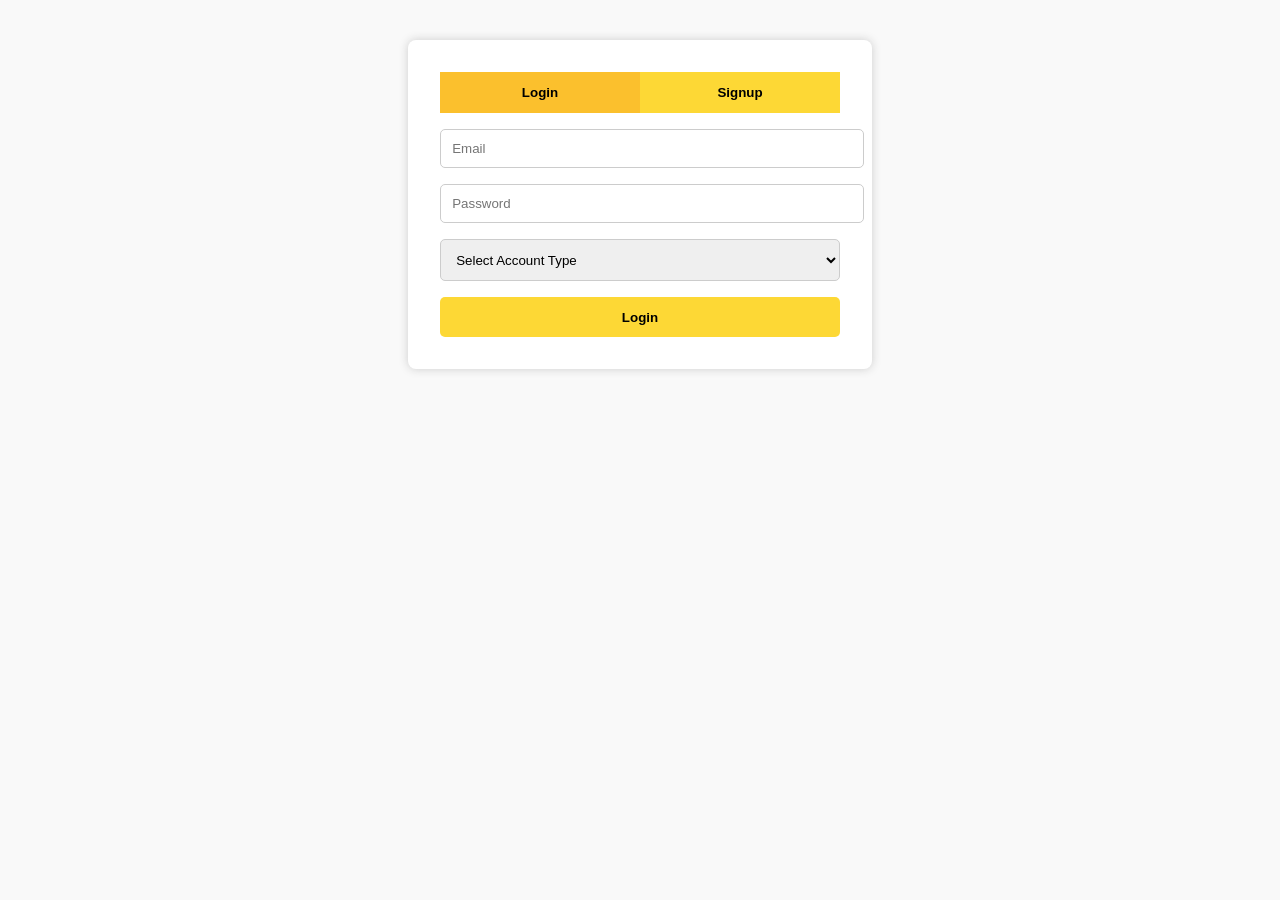
==== login.html @ db350b19 "Initial commit" ====
<!DOCTYPE html>
<html lang="en">
<head>
  <meta charset="UTF-8" />
  <meta name="viewport" content="width=device-width, initial-scale=1" />
  <title>Login / Signup - Yellow Diary</title>
  <style>
    body {
      font-family: Arial, sans-serif;
      background: #f9f9f9;
      display: flex;
      justify-content: center;
      padding: 2rem;
    }
    .container {
      width: 400px;
      background: white;
      padding: 2rem;
      border-radius: 8px;
      box-shadow: 0 0 10px #ccc;
    }
    .tab-buttons {
      display: flex;
      justify-content: space-around;
      margin-bottom: 1rem;
    }
    .tab-buttons button {
      flex: 1;
      padding: 0.8rem;
      cursor: pointer;
      border: none;
      background: #fdd835;
      font-weight: bold;
    }
    .tab-buttons button.active {
      background: #fbc02d;
    }
    form {
      display: none;
      flex-direction: column;
    }
    form.active {
      display: flex;
    }
    input, select, textarea {
      margin-bottom: 1rem;
      padding: 0.7rem;
      border: 1px solid #ccc;
      border-radius: 5px;
      width: 100%;
    }
    button.submit-btn {
      background: #fdd835;
      border: none;
      padding: 0.8rem;
      font-weight: bold;
      cursor: pointer;
      border-radius: 5px;
    }
    #businessFields {
      display: none;
    }
  </style>
</head>
<body>

<div class="container">
  <div class="tab-buttons">
    <button id="loginTab" class="active" onclick="switchForm('login')">Login</button>
    <button id="signupTab" onclick="switchForm('signup')">Signup</button>
  </div>

  <!-- Login Form -->
  <form id="loginForm" class="active" method="POST" action="login_process.php">
    <input type="email" name="email" placeholder="Email" required />
    <input type="password" name="password" placeholder="Password" required />
    <select name="userType" required>
      <option value="">Select Account Type</option>
      <option value="general">General User</option>
      <option value="business">Business Owner</option>
      <option value="admin">Admin</option>
    </select>
    <button type="submit" class="submit-btn">Login</button>
  </form>

  <!-- Signup Form -->
  <form id="signupForm" method="POST" action="signup_process.php" enctype="multipart/form-data">
    <input type="text" name="fullName" placeholder="Full Name" required />
    <input type="email" name="email" placeholder="Email" required />
    <input type="password" name="password" placeholder="Password" required />
    <input type="password" name="confirmPassword" placeholder="Confirm Password" required />
    <select name="userType" id="signupUserType" required onchange="toggleBusinessFields()">
      <option value="">Select Account Type</option>
      <option value="general">General User</option>
      <option value="business">Business Owner</option>
    </select>

    <div id="businessFields">
      <input type="text" name="businessName" placeholder="Business Name" />
      <textarea name="businessDescription" placeholder="Business Description"></textarea>
      <input type="text" name="businessLocation" placeholder="Business Location" />
      <select name="businessCategory">
        <option value="">Select Business Category</option>
        <option value="restaurants">Restaurant</option>
        <option value="hotels">Hotel</option>
        <option value="schools">School</option>
        <option value="hospitals">Hospital</option>
        <option value="jobs">Job Provider</option>
        <option value="events">Event Organizer</option>
        <option value="announcements">Announcements</option>
      </select>
      <label>Upload Logo or Image:</label>
      <input type="file" name="businessLogo" accept="image/*" />
    </div>

    <button type="submit" class="submit-btn">Signup</button>
  </form>
</div>

<script>
  function switchForm(form) {
    const loginForm = document.getElementById('loginForm');
    const signupForm = document.getElementById('signupForm');
    const loginTab = document.getElementById('loginTab');
    const signupTab = document.getElementById('signupTab');

    if (form === 'login') {
      loginForm.classList.add('active');
      signupForm.classList.remove('active');
      loginTab.classList.add('active');
      signupTab.classList.remove('active');
    } else {
      signupForm.classList.add('active');
      loginForm.classList.remove('active');
      signupTab.classList.add('active');
      loginTab.classList.remove('active');
    }
  }

  function toggleBusinessFields() {
    const userType = document.getElementById('signupUserType').value;
    const businessFields = document.getElementById('businessFields');
    if (userType === 'business') {
      businessFields.style.display = 'block';
    } else {
      businessFields.style.display = 'none';
    }
  }
</script>

</body>
</html>
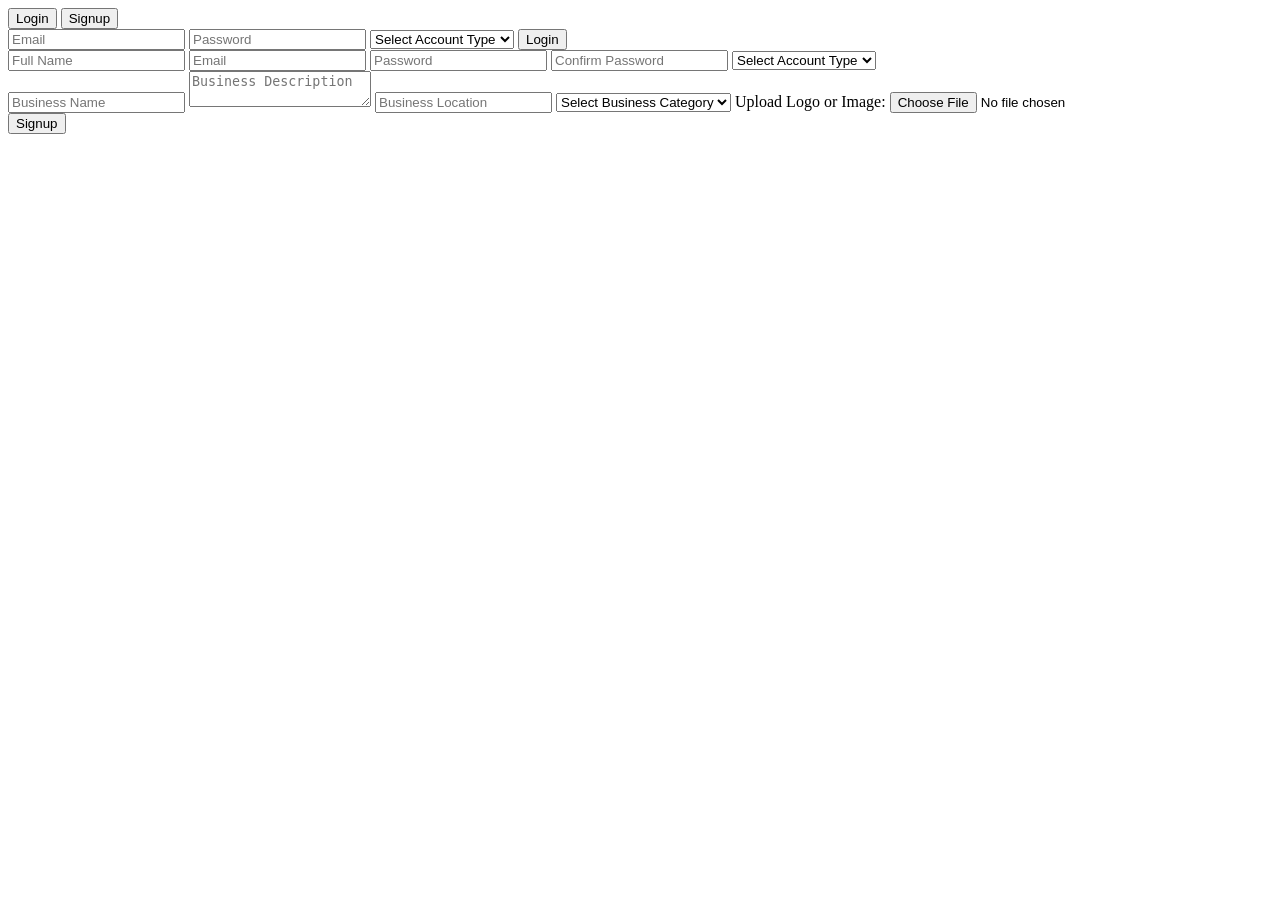
==== commit e7106e36: "Your commit message here" ====
--- a/login.html
+++ b/login.html
@@ -4,63 +4,7 @@
   <meta charset="UTF-8" />
   <meta name="viewport" content="width=device-width, initial-scale=1" />
   <title>Login / Signup - Yellow Diary</title>
-  <style>
-    body {
-      font-family: Arial, sans-serif;
-      background: #f9f9f9;
-      display: flex;
-      justify-content: center;
-      padding: 2rem;
-    }
-    .container {
-      width: 400px;
-      background: white;
-      padding: 2rem;
-      border-radius: 8px;
-      box-shadow: 0 0 10px #ccc;
-    }
-    .tab-buttons {
-      display: flex;
-      justify-content: space-around;
-      margin-bottom: 1rem;
-    }
-    .tab-buttons button {
-      flex: 1;
-      padding: 0.8rem;
-      cursor: pointer;
-      border: none;
-      background: #fdd835;
-      font-weight: bold;
-    }
-    .tab-buttons button.active {
-      background: #fbc02d;
-    }
-    form {
-      display: none;
-      flex-direction: column;
-    }
-    form.active {
-      display: flex;
-    }
-    input, select, textarea {
-      margin-bottom: 1rem;
-      padding: 0.7rem;
-      border: 1px solid #ccc;
-      border-radius: 5px;
-      width: 100%;
-    }
-    button.submit-btn {
-      background: #fdd835;
-      border: none;
-      padding: 0.8rem;
-      font-weight: bold;
-      cursor: pointer;
-      border-radius: 5px;
-    }
-    #businessFields {
-      display: none;
-    }
-  </style>
+  <link rel="stylesheet" href="styles.css" />
 </head>
 <body>
 
